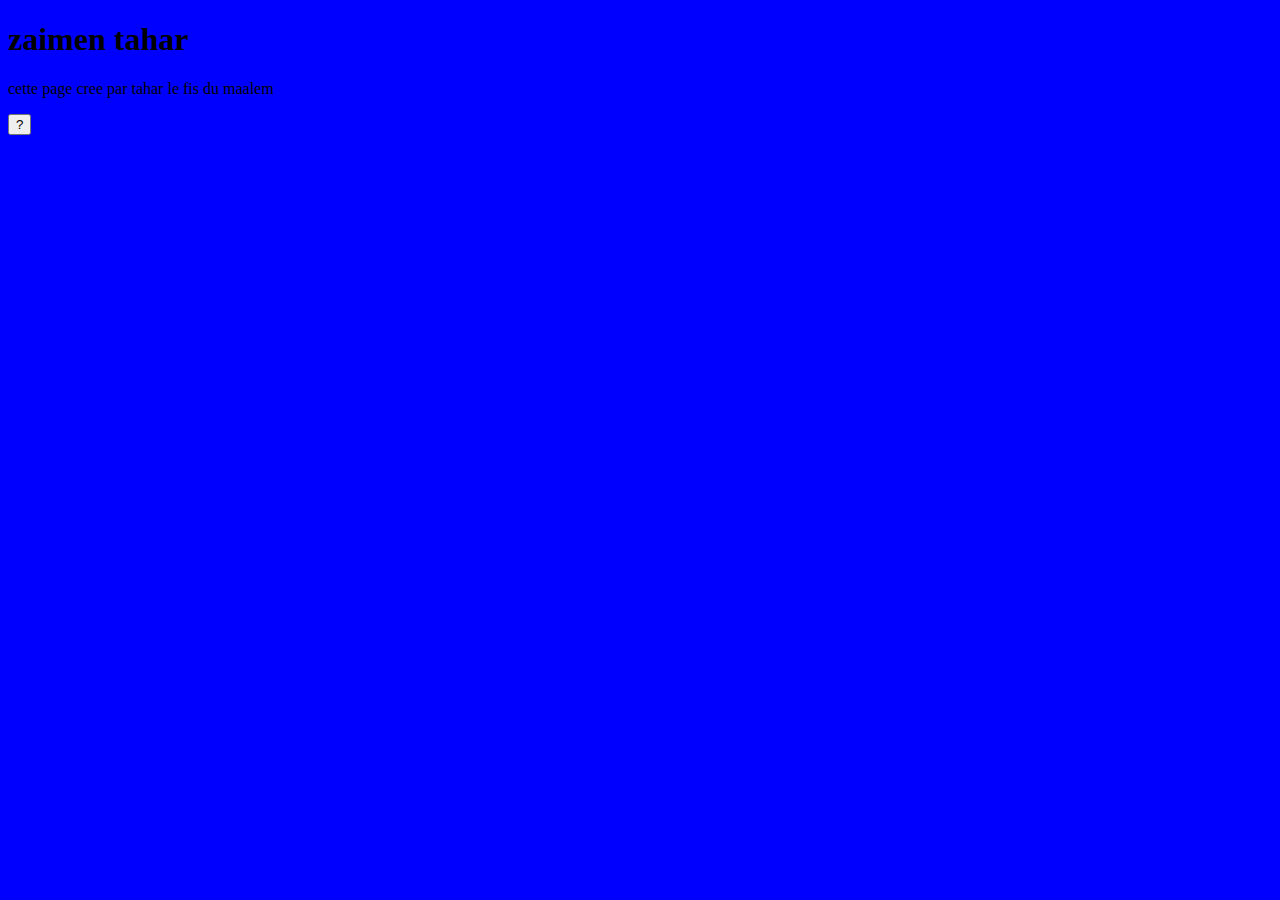
==== exercice.html @ 2103dbbe "Add files via upload" ====
<!DOCTYPE html>
<html>
  <head>
    <title>citte zaimen</title>
  </head>
  <body>
    <h1>zaimen tahar </h1>
    <p>cette page cree par tahar le fis du maalem</p>
  </body>
</html>

<!DOCTYPE html>
<html>
  <head>
    <title>زر HTML</title>
  </head>
  <body>
    <button onclick="alert('zaimen tahar cree cette page avec html et css')">?</button>
  </body>
</html>
<!DOCTYPE html>
<html>
  <head>
    <title>زر HTML</title>
  </head>
  <body style="background-color: blue;">
  </body>
</html>
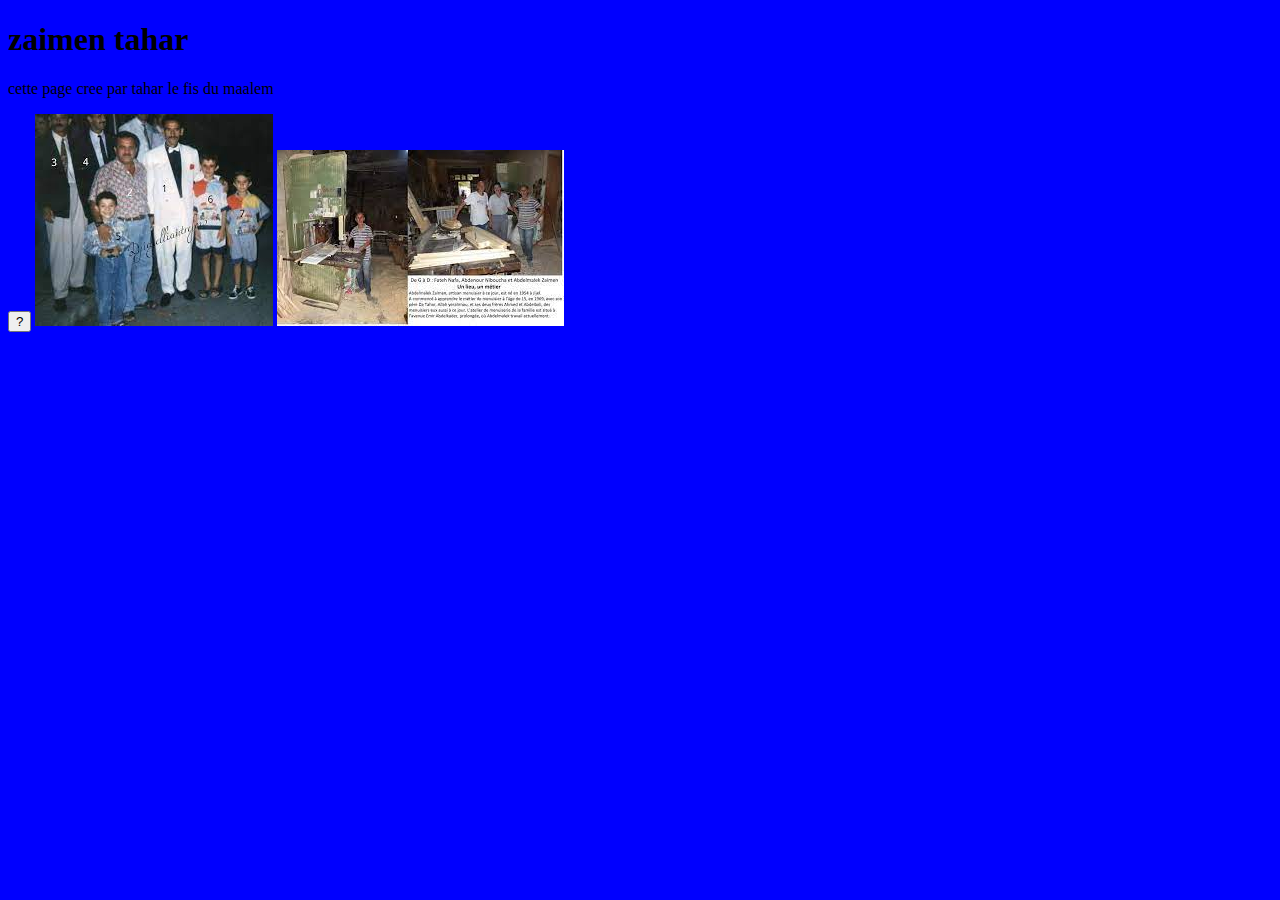
==== commit d3655aff: "Update exercice.html" ====
--- a/exercice.html
+++ b/exercice.html
@@ -26,5 +26,8 @@
   <body style="background-color: blue;">
   </body>
 </html>
+<img src="[data-uri]" alt="Alt Text">
+<img src="[data-uri]" alt="Alt Text">
 
 
+
